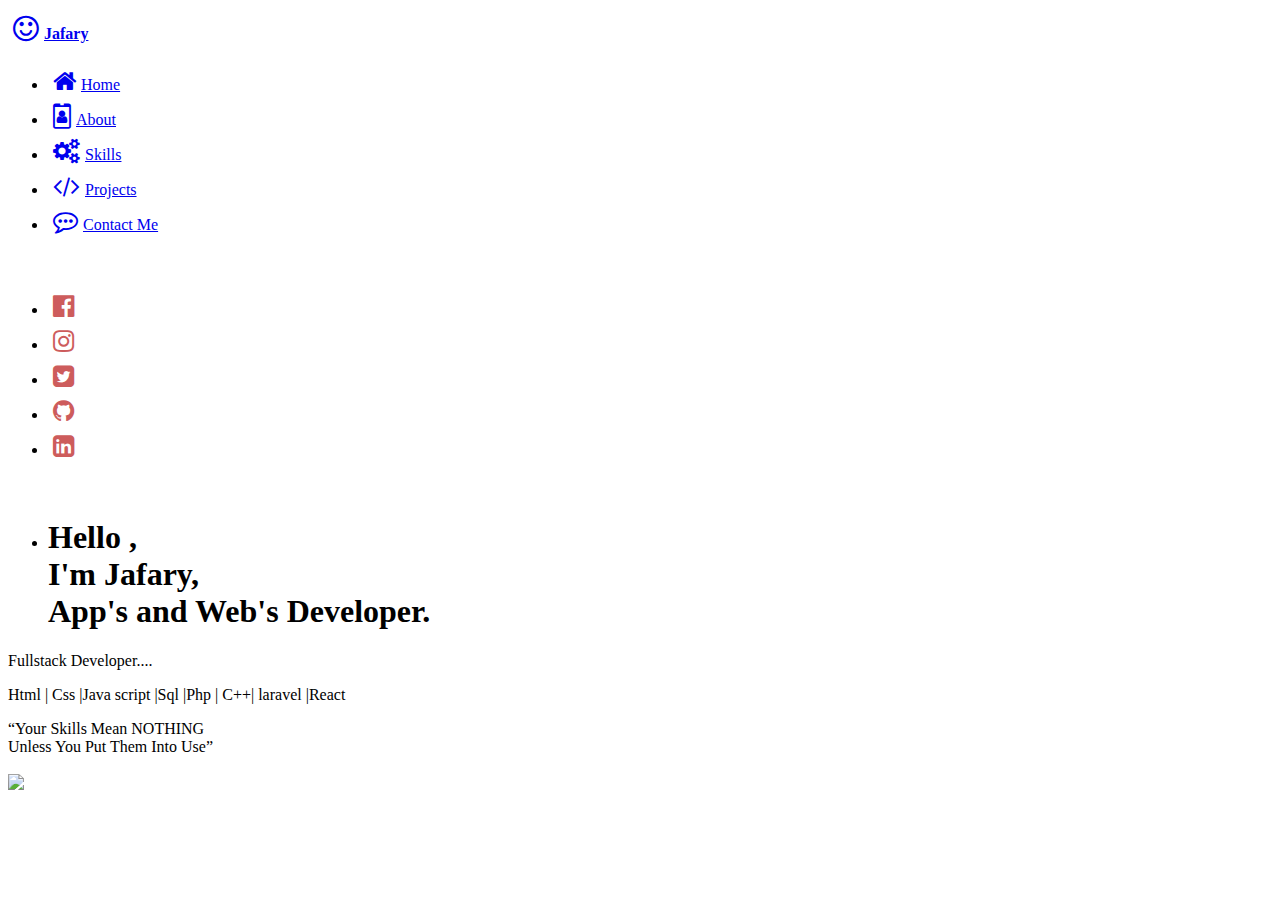
==== index.html @ beaa930e "Rename home.html to index.html" ====
<!doctype html>
<html>
<head>
<meta charset="utf-8">
<title>Home</title>

<link rel="stylesheet" href="portifoliostyle.css">

<link rel="stylesheet" href="https://cdnjs.cloudflare.com/ajax/libs/font-awesome/4.7.0/css/font-awesome.min.css">
</head>

<body>
	<div class="column">

  <div class="nav" id="details">
	  		  <div class="nav">
  <div class="nav" id="name">
		<li><a href="home.html"><i class="fa fa-smile-o" style="font-size:30px;padding:5px;"></i><b>Jafary</b></a></li>
		
	</div>
	<ul>
			<li><a href="home.html"><i class="fa fa-home" style="font-size:25px;padding:5px;"></i><b></b>Home</a></li>
			<li><a href="about.html"><i class="fa fa-id-badge" style="font-size:25px;padding:5px;"></i><b></b>About</a></li>
			<li><a href="skills.html"><i class="fa fa-gears" style="font-size:25px;padding:5px;"></i><b></b>Skills</a></li>
			<li><a href="myworks.html"><i class="fa fa-code" style="font-size:25px;padding:5px;"></i><b></b>Projects</a></li>
			<li><a href="contact.html"><i class="fa fa-commenting-o" style="font-size:25px;padding:5px;"></i><b></b>Contact Me</a></li>
			 </ul>
	  
	  
	<div class="nav" id="socialMedia">&nbsp;
	<ul>
			<li><a href="www.facebook.com" target="new"><i class="fa fa-facebook-official" style="font-size:25px;padding:5px; color:  indianred"></i><b></b></a></li>
			<li><a href="www.instagram.com" target="new"><i class="fa fa-instagram" style="font-size:25px;padding:5px;color:indianred"></i><b></b></a></li>
			<li><a href="www.twiter.com" target="new"><i class="fa fa-twitter-square" style="font-size:25px;padding:5px;color:indianred"></i><b></b></a></li>
			<li><a href="www.github/MASHINA23.git.com" target="new"><i class="fa fa-github" style="font-size:25px;padding:5px;color: indianred"></i><b></b></a></li>
			<li><a href="www.linkedin.com" target="new"><i class="fa fa-linkedin-square" style="font-size:25px;padding:5px;color:indianred"></i><b></b></a></li>
			</ul>
	</div>
	</div>&nbsp;
	
	</div>
		
		<div class="content">
		  <article class="about">
		    <ul>
		      <li>
		        <h1>Hello ,<br>
		          I'm Jafary,<br>App's and Web's Developer.</h1>
	          </li>
	        </ul>
			  <div class="transbox">
			    <p>Fullstack Developer....</p>
				  <p>Html | Css |Java script |Sql |Php | C++| laravel |React</p>
		    </div>
		  </article>
			<q>Your Skills Mean NOTHING<br> Unless You Put Them Into Use</q>
		
        </div>&nbsp;
		<div class="">
			<img src="https://jacekjeznach.com/wp-content/themes/jj/img/jblue.png" style="width: 200px;">
		</div>
	</div>
</body>
</html>
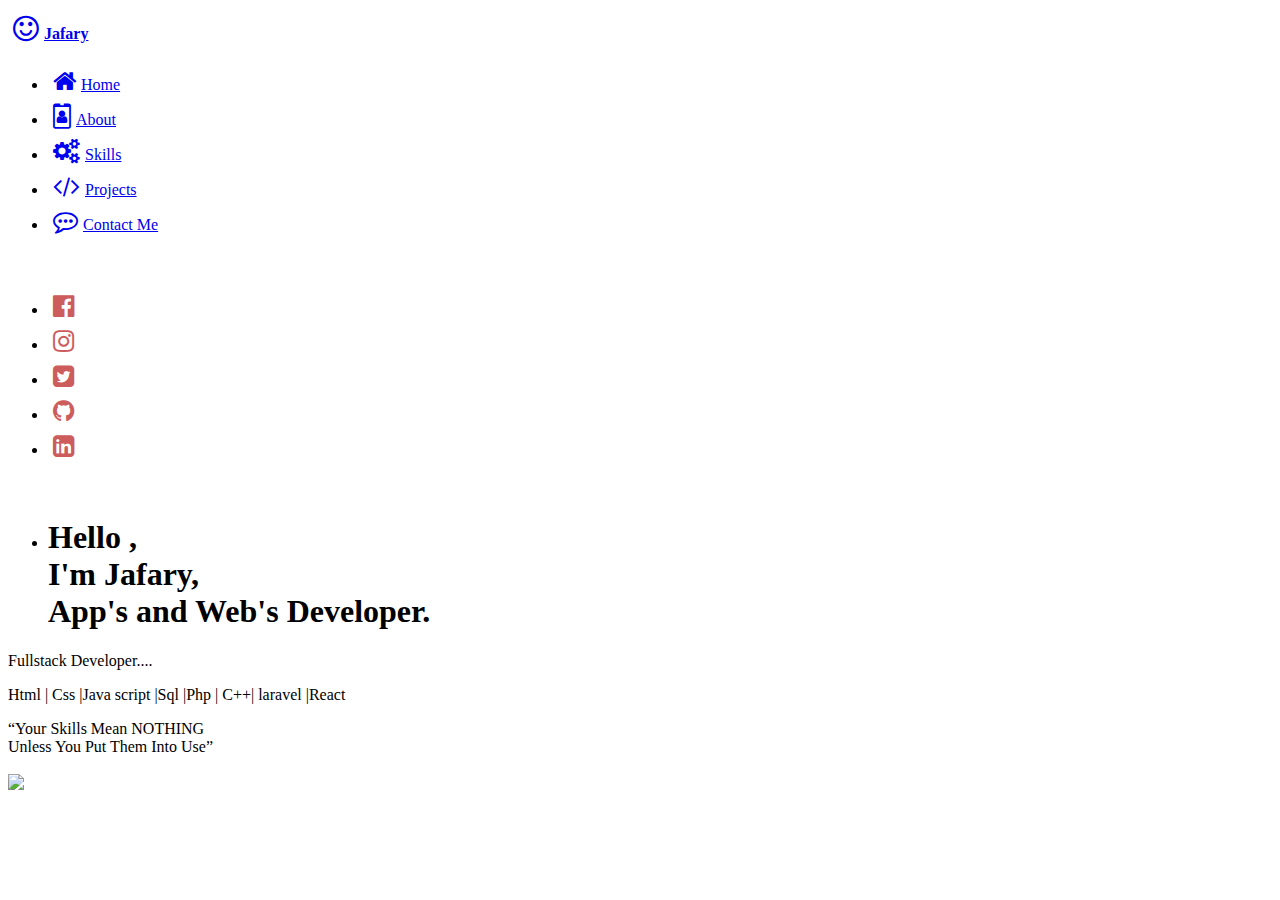
==== commit cda36015: "Update index.html" ====
--- a/index.html
+++ b/index.html
@@ -15,11 +15,11 @@
   <div class="nav" id="details">
 	  		  <div class="nav">
   <div class="nav" id="name">
-		<li><a href="home.html"><i class="fa fa-smile-o" style="font-size:30px;padding:5px;"></i><b>Jafary</b></a></li>
+		<li><a href="index.html"><i class="fa fa-smile-o" style="font-size:30px;padding:5px;"></i><b>Jafary</b></a></li>
 		
 	</div>
 	<ul>
-			<li><a href="home.html"><i class="fa fa-home" style="font-size:25px;padding:5px;"></i><b></b>Home</a></li>
+			<li><a href="index.html"><i class="fa fa-home" style="font-size:25px;padding:5px;"></i><b></b>Home</a></li>
 			<li><a href="about.html"><i class="fa fa-id-badge" style="font-size:25px;padding:5px;"></i><b></b>About</a></li>
 			<li><a href="skills.html"><i class="fa fa-gears" style="font-size:25px;padding:5px;"></i><b></b>Skills</a></li>
 			<li><a href="myworks.html"><i class="fa fa-code" style="font-size:25px;padding:5px;"></i><b></b>Projects</a></li>
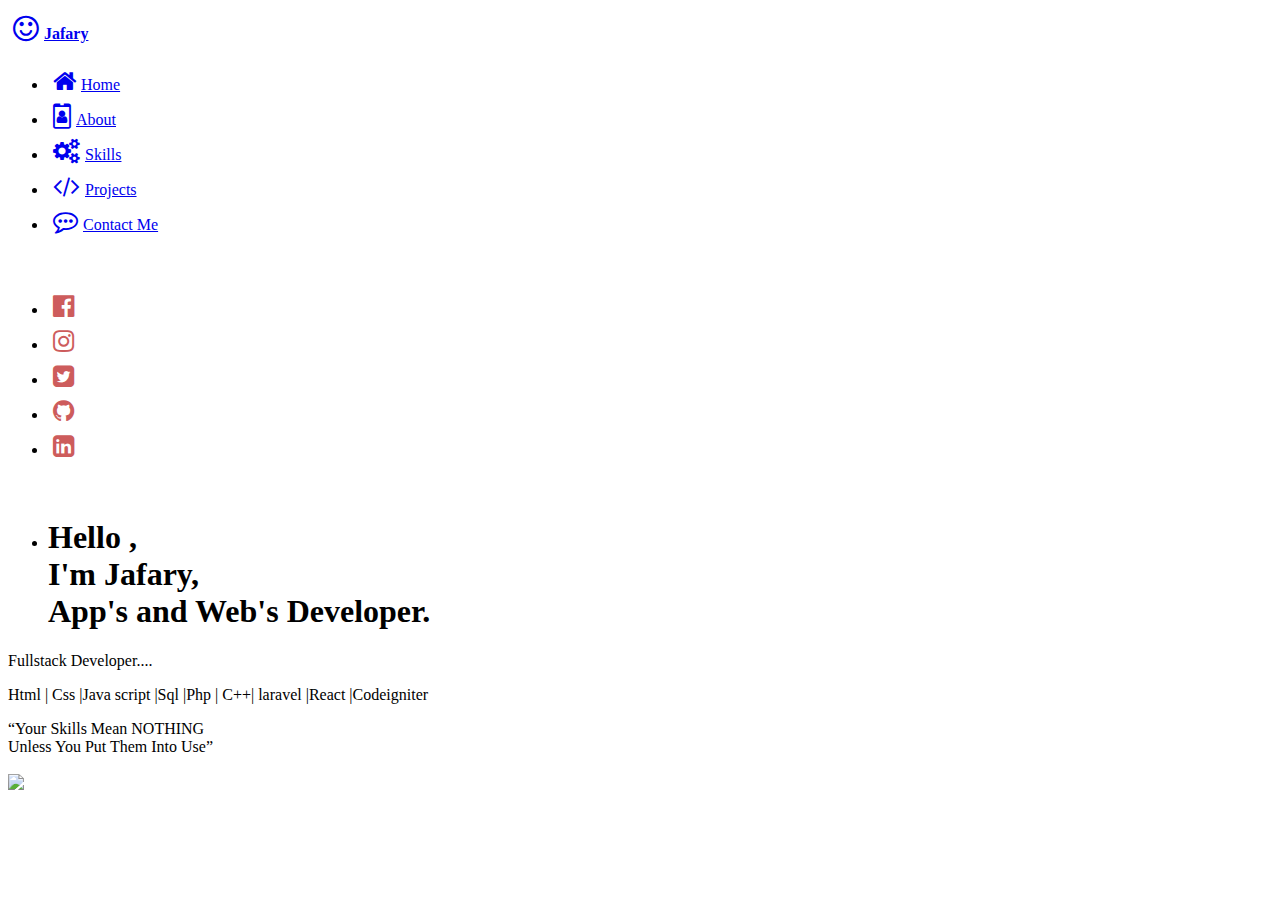
==== commit dbaf058b: "adding features in transbox" ====
--- a/index.html
+++ b/index.html
@@ -50,7 +50,7 @@
 	        </ul>
 			  <div class="transbox">
 			    <p>Fullstack Developer....</p>
-				  <p>Html | Css |Java script |Sql |Php | C++| laravel |React</p>
+				  <p>Html | Css |Java script |Sql |Php | C++| laravel |React |Codeigniter</p>
 		    </div>
 		  </article>
 			<q>Your Skills Mean NOTHING<br> Unless You Put Them Into Use</q>
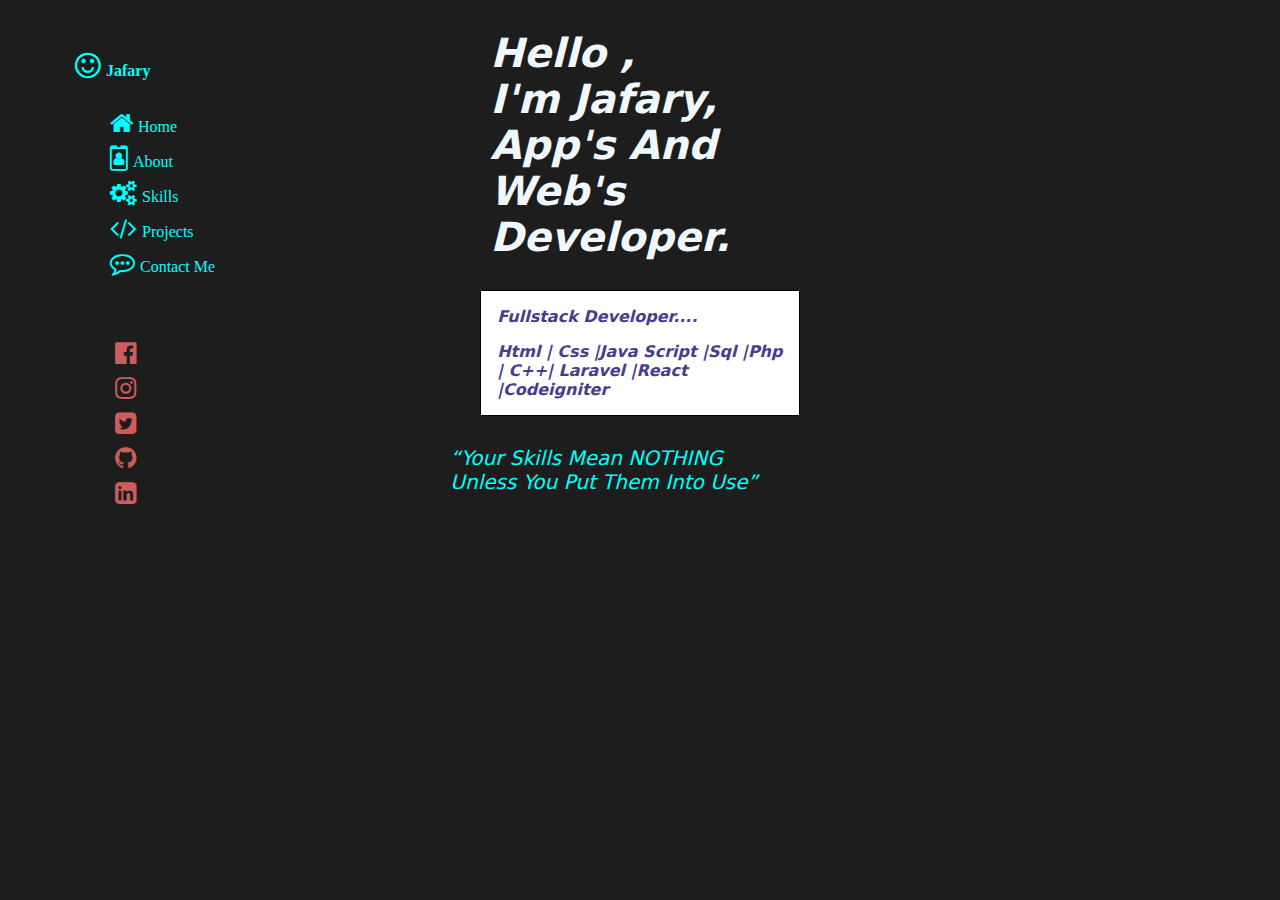
==== commit 68c202c3: "commenting on img src tag" ====
--- a/index.html
+++ b/index.html
@@ -32,7 +32,7 @@
 			<li><a href="www.facebook.com" target="new"><i class="fa fa-facebook-official" style="font-size:25px;padding:5px; color:  indianred"></i><b></b></a></li>
 			<li><a href="www.instagram.com" target="new"><i class="fa fa-instagram" style="font-size:25px;padding:5px;color:indianred"></i><b></b></a></li>
 			<li><a href="www.twiter.com" target="new"><i class="fa fa-twitter-square" style="font-size:25px;padding:5px;color:indianred"></i><b></b></a></li>
-			<li><a href="www.github/MASHINA23.git.com" target="new"><i class="fa fa-github" style="font-size:25px;padding:5px;color: indianred"></i><b></b></a></li>
+			<li><a href="https://github.com/MashinaJafary" target="new"><i class="fa fa-github" style="font-size:25px;padding:5px;color: indianred"></i><b></b></a></li>
 			<li><a href="www.linkedin.com" target="new"><i class="fa fa-linkedin-square" style="font-size:25px;padding:5px;color:indianred"></i><b></b></a></li>
 			</ul>
 	</div>
@@ -57,7 +57,7 @@
 		
         </div>&nbsp;
 		<div class="">
-			<img src="https://jacekjeznach.com/wp-content/themes/jj/img/jblue.png" style="width: 200px;">
+		<!--	<img src=".png" style="width: 200px;"> -->
 		</div>
 	</div>
 </body>
--- a/portifoliostyle.css
+++ b/portifoliostyle.css
@@ -0,0 +1,219 @@
+@charset "utf-8";
+
+
+/* 
+  ##Device = Desktops
+  ##Screen = 1281px to higher resolution desktops
+*/
+
+@media (min-width: 1281px) {
+  
+    /* //CSS */
+    
+  }
+  
+  /* 
+    ##Device = Laptops, Desktops
+    ##Screen = B/w 1025px to 1280px
+  */
+  
+  @media (min-width: 1025px) and (max-width: 1280px) {
+    
+    /* //CSS */
+    
+  }
+  
+  /* 
+    ##Device = Tablets, Ipads (portrait)
+    ##Screen = B/w 768px to 1024px
+  */
+  
+  @media (min-width: 768px) and (max-width: 1024px) {
+    
+    /* //CSS */
+    
+  }
+  
+  /* 
+    ##Device = Tablets, Ipads (landscape)
+    ##Screen = B/w 768px to 1024px
+  */
+  
+  @media (min-width: 768px) and (max-width: 1024px) and (orientation: landscape) {
+    
+    /* //CSS */
+    
+  }
+  
+  /* 
+    ##Device = Low Resolution Tablets, Mobiles (Landscape)
+    ##Screen = B/w 481px to 767px
+  */
+  
+  @media (min-width: 481px) and (max-width: 767px) {
+    
+    /* CSS */
+    
+  }
+  
+  /* 
+    ##Device = Most of the Smartphones Mobiles (Portrait)
+    ##Screen = B/w 320px to 479px
+  */
+  
+  @media (min-width: 320px) and (max-width: 480px) {
+    
+    /* //CSS */
+    
+  }
+
+
+
+body{
+    background-color: #1d1d1d;
+    padding: 50x 25px 5px 5px;
+    margin: 25px;
+}
+.nav {
+position: static;
+height: auto;
+width: auto;
+left: auto;
+}
+.nav {
+font-family: Cambria, "Hoefler Text", "Liberation Serif", Times, "Times New Roman", serif;
+color: rgba(255,255,255,1);
+    list-style-type: none;
+    padding: 5px;
+}
+
+#details {
+font-family: Cambria, "Hoefler Text", "Liberation Serif", Times, "Times New Roman", serif;
+text-decoration: none;
+display: inline-block;
+list-style-type: none;
+}
+
+.content {
+font-family: Segoe, "Segoe UI", "DejaVu Sans", "Trebuchet MS", Verdana, sans-serif;
+font-size: 100%;
+font-style: oblique;
+color: aliceblue;
+text-transform: capitalize;
+cursor: pointer;
+
+}
+
+#socialMedia {
+font-family: Cambria, "Hoefler Text", "Liberation Serif", Times, "Times New Roman", serif;
+list-style-type: none;
+position: static;
+bottom: auto;
+
+}
+ul{
+    list-style-type: none;
+}
+li a{
+    color: aqua;
+    text-decoration: none;
+}
+h1,p1{
+    font-size: 40px;
+}
+q{
+    color: aqua;
+    font-style: italic;
+    font-size: 20px;
+}
+.fa:hover {
+color: papayawhip;
+}	
+div.transbox {
+margin: 30px;
+background-color: white;
+border: 1px solid black;
+
+ 
+}
+
+div.transbox p {
+margin: 5%;
+font-weight: bold;
+color:darkslateblue;
+}
+.column {
+    column-count: 3;
+    margin: 25px;
+    padding: 5px;
+}
+/* CSS Document */
+/*
+body{
+    background-color: #1d1d1d;		
+	}
+.nav {
+    position: fixed;
+    height: auto;
+    width: auto;
+    left: auto;
+}
+.nav {
+    font-family: Cambria, "Hoefler Text", "Liberation Serif", Times, "Times New Roman", serif;
+    color: rgba(255,255,255,1);
+    list-style-type: none;
+}
+	.nav name{
+		
+	}
+	
+	#details {
+    font-family: Cambria, "Hoefler Text", "Liberation Serif", Times, "Times New Roman", serif;
+    text-decoration: none;
+    display: inline-block;
+    list-style-type: none;
+}
+	
+.content {
+    font-family: Segoe, "Segoe UI", "DejaVu Sans", "Trebuchet MS", Verdana, sans-serif;
+    font-size: 16px;
+    font-style: oblique;
+	color: aliceblue;
+    text-transform: capitalize;
+    cursor: pointer;
+    -webkit-transition: all;
+    -o-transition: all;
+    transition: all;
+}
+
+#socialMedia {
+    font-family: Cambria, "Hoefler Text", "Liberation Serif", Times, "Times New Roman", serif;
+    list-style-type: none;
+    position: static;
+    bottom: auto;
+	
+}
+	ul{
+		list-style-type: none;
+	}
+	li a{
+		color: aqua;
+		text-decoration: none;
+	}
+	h1,p1{
+		font-size: 40px;
+	}
+	q{
+		color: aqua;
+		font-style: italic;
+		font-size: 20px;
+	}
+
+	.column {
+    column-count: 3;
+}
+
+.about{
+	color: aqua;
+margin-left: 200px; /* Same as the width of the sidenav */	
+
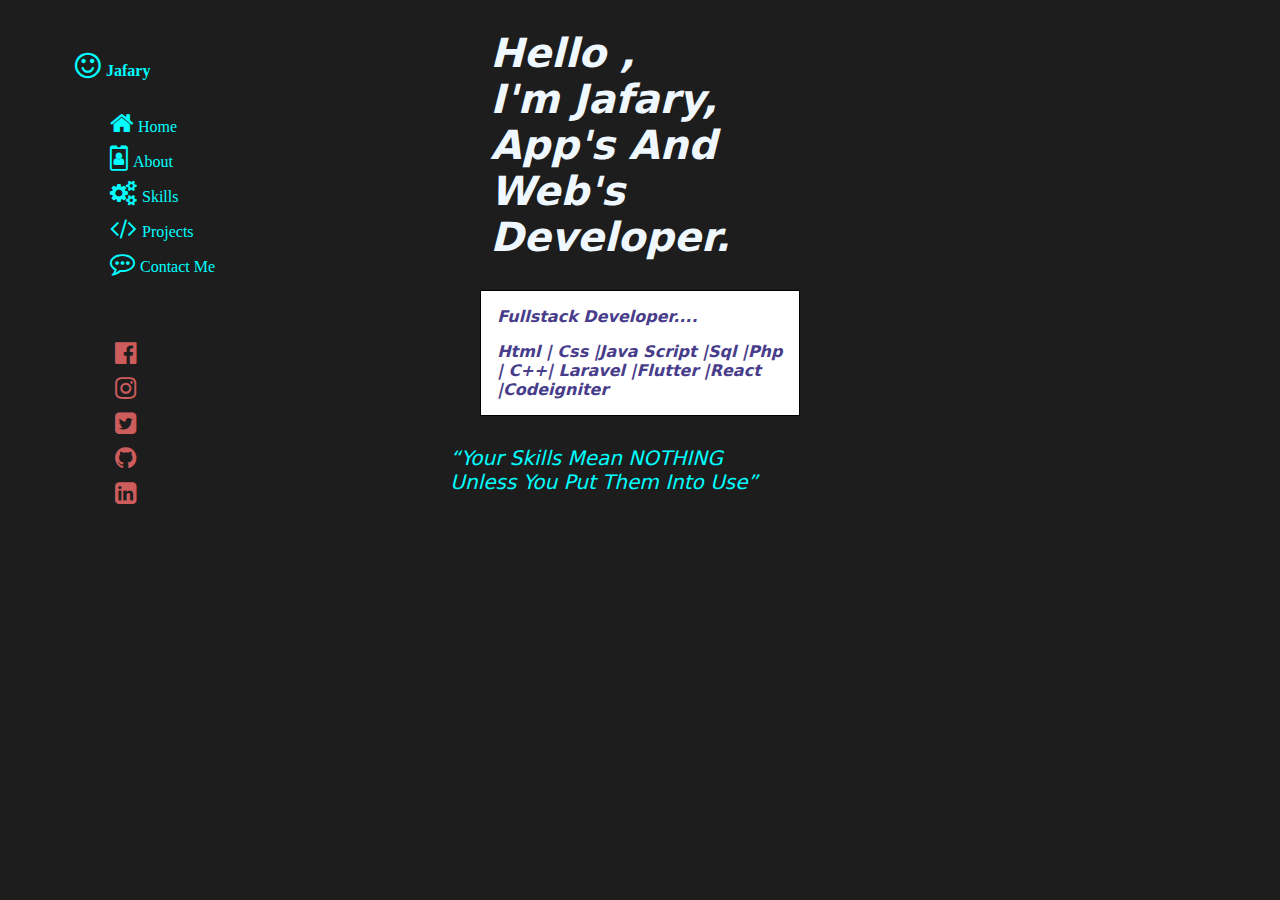
==== commit 63b6c484: "Merge pull request #1 from MashinaJafary/develop" ====
--- a/index.html
+++ b/index.html
@@ -50,7 +50,7 @@
 	        </ul>
 			  <div class="transbox">
 			    <p>Fullstack Developer....</p>
-				  <p>Html | Css |Java script |Sql |Php | C++| laravel |React |Codeigniter</p>
+				  <p>Html | Css |Java script |Sql |Php | C++| laravel  |Flutter |React |Codeigniter</p>
 		    </div>
 		  </article>
 			<q>Your Skills Mean NOTHING<br> Unless You Put Them Into Use</q>
--- a/portifoliostyle.css
+++ b/portifoliostyle.css
@@ -117,6 +117,9 @@
 li a{
     color: aqua;
     text-decoration: none;
+}
+li a:hover{
+  color: papayawhip;
 }
 h1,p1{
     font-size: 40px;
